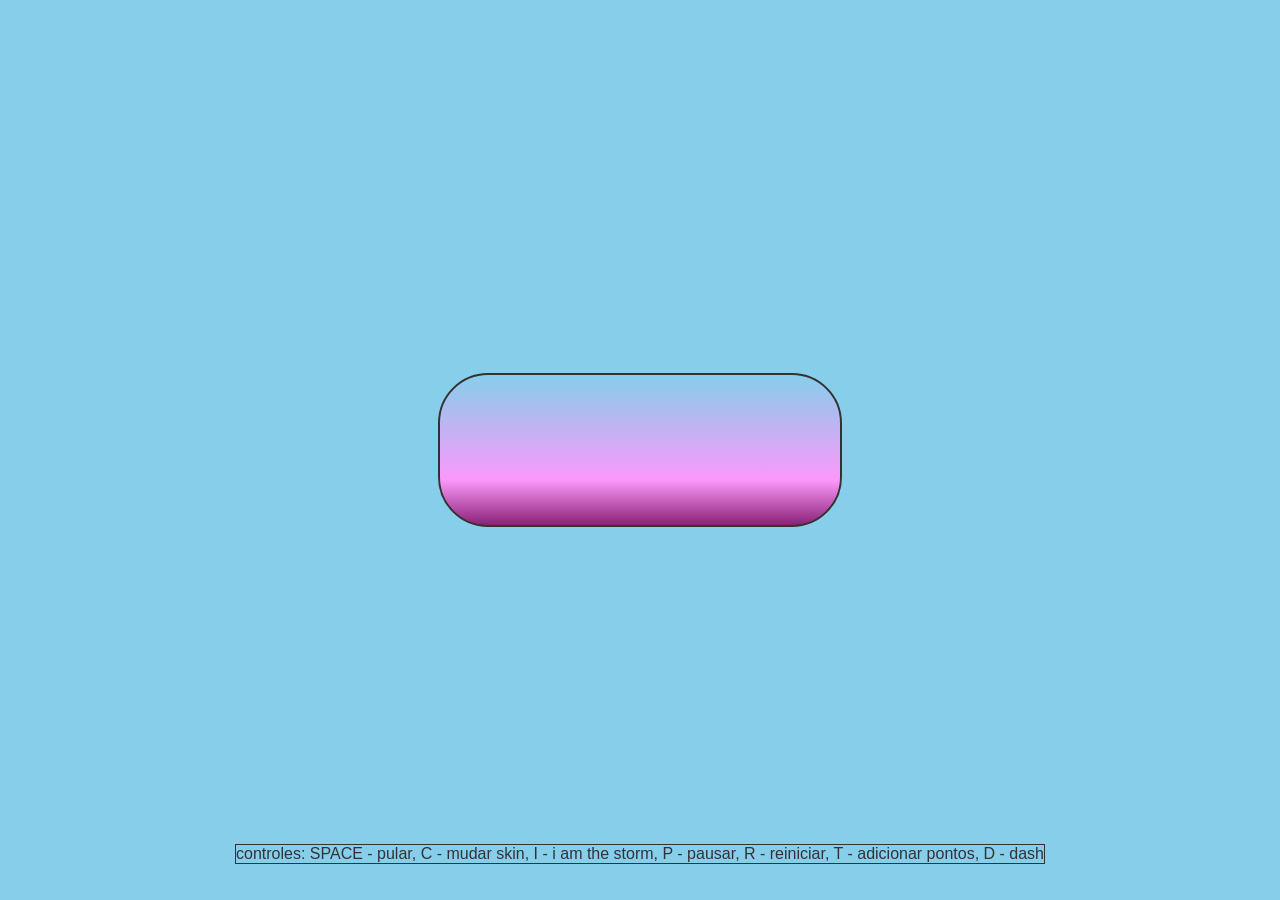
==== index.html @ 1558c46f "Atualizar o index.html" ====
<!DOCTYPE html>
<html lang="pt-BR">
<head>
  <meta charset="UTF-8">
  <meta name="viewport" content="width=device-width, initial-scale=1.0">
  <title>Endless Runner</title>
  <link rel="stylesheet" href="stylex.css">
  <style>
    body { margin: 0; display: flex; justify-content: center; align-items: center; height: 100vh; background: #87CEEB; }
    canvas { border: 2px solid #333; border-radius: 50px; background: linear-gradient(to bottom, #87CEEB 0%, #fb98fb 70%, #8b2276 100%); }
  </style>
</head>
<body>
  <canvas id="gameCanvas" width=400% height=auto></canvas>
  <script src="game.js"></script>

  <div class="quadrado"></div>
  <div class="quadrado1"></div>
  
  <p id="controles">controles: SPACE - pular, C - mudar skin, I - i am the storm, P - pausar, R - reiniciar, T - adicionar pontos, D - dash</p>

</body>
</html>
---- stylex.css ----
#controles {
    position: absolute;
    bottom: 20px;
    font-family: 'Arial', sans-serif;
    font-size: 16px;
    color: #333;
    border: 1px solid #333;
}
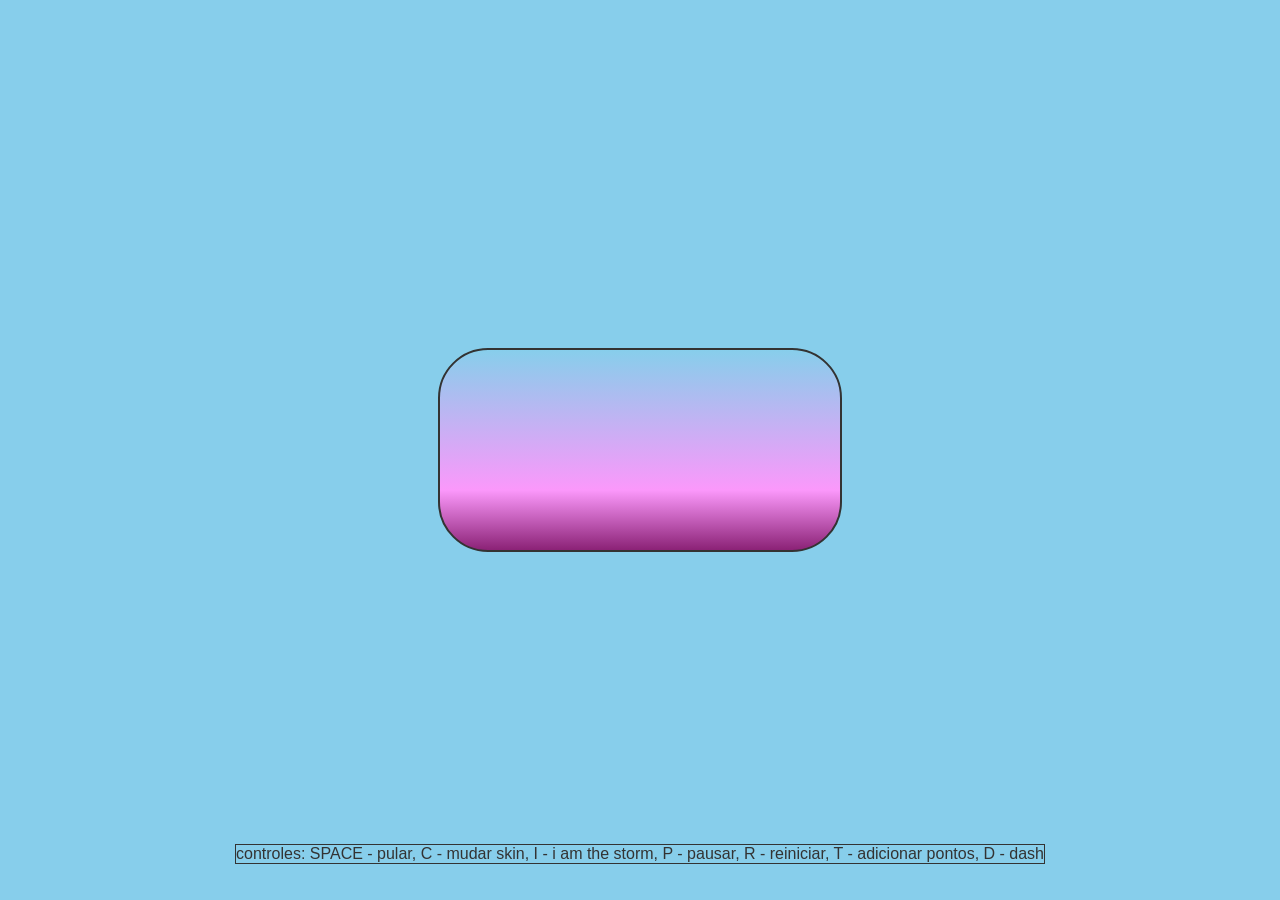
==== commit bbd060ed: "Atualizar o index.html" ====
--- a/index.html
+++ b/index.html
@@ -11,7 +11,7 @@
   </style>
 </head>
 <body>
-  <canvas id="gameCanvas" width=400% height=auto></canvas>
+  <canvas id="gameCanvas" width=400% height=200%></canvas>
   <script src="game.js"></script>
 
   <div class="quadrado"></div>
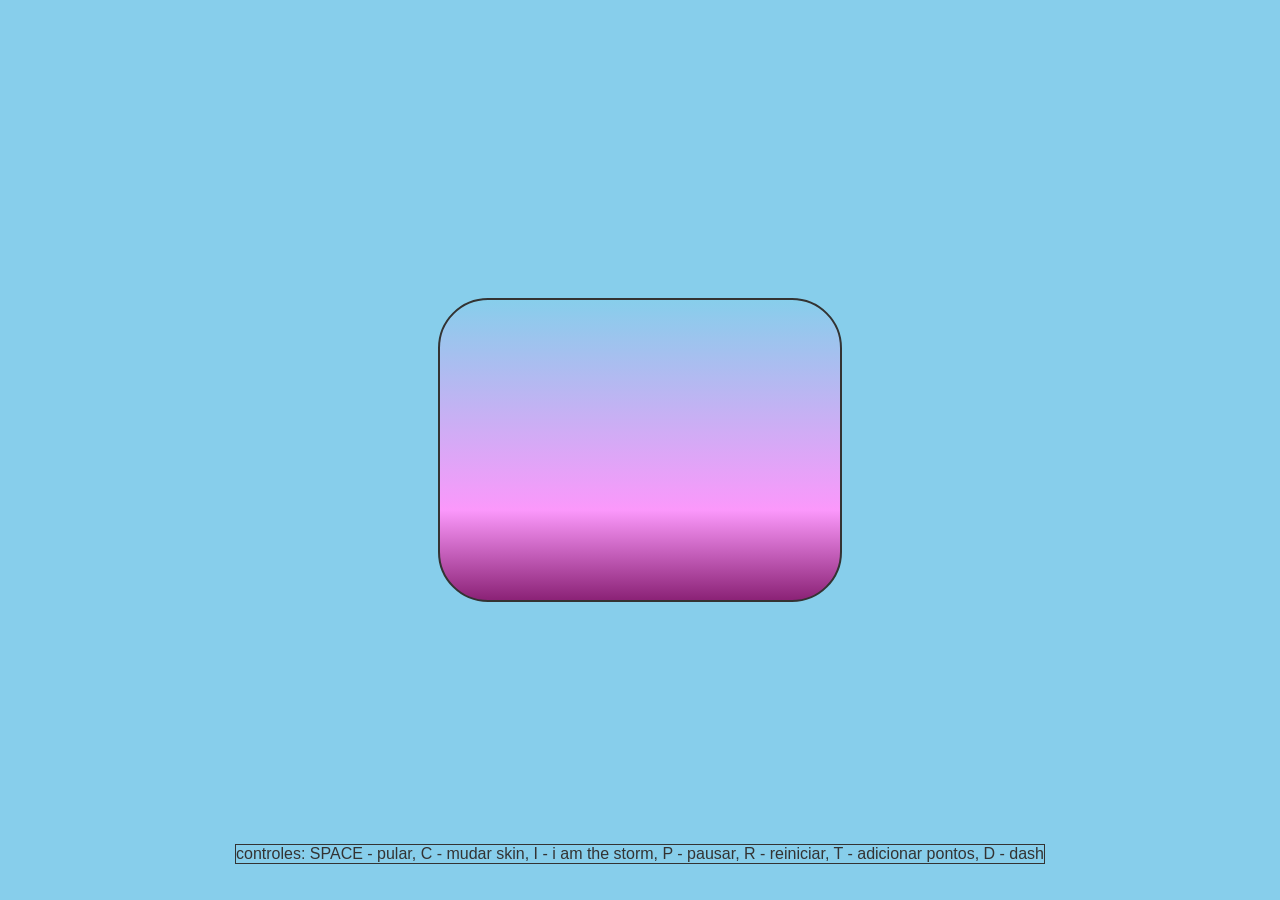
==== commit a94ef355: "Atualizar o index.html" ====
--- a/index.html
+++ b/index.html
@@ -11,7 +11,7 @@
   </style>
 </head>
 <body>
-  <canvas id="gameCanvas" width=400% height=200%></canvas>
+  <canvas id="gameCanvas" width=400% height=300%></canvas>
   <script src="game.js"></script>
 
   <div class="quadrado"></div>
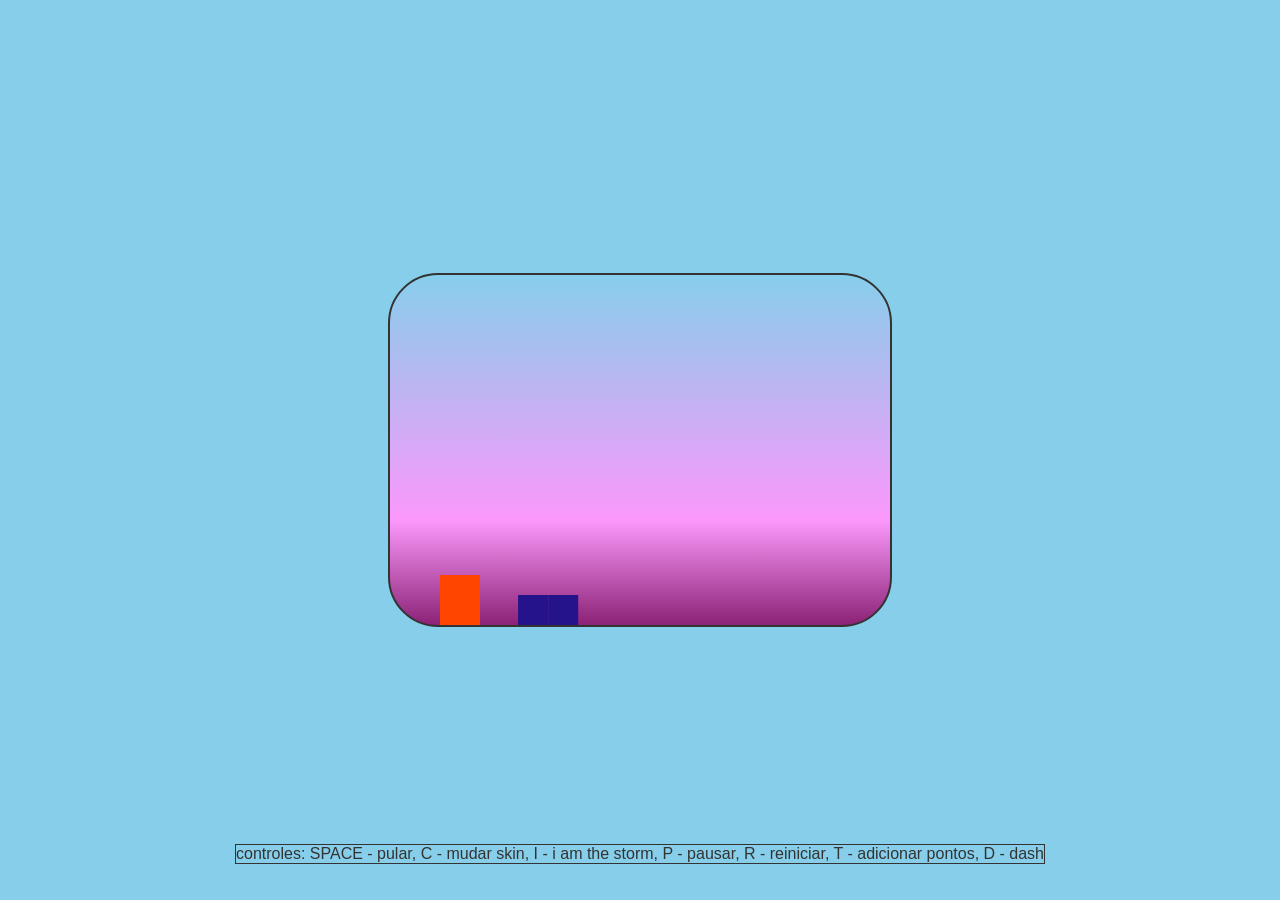
==== commit 9504af4c: "Atualizar o index.html" ====
--- a/index.html
+++ b/index.html
@@ -11,7 +11,7 @@
   </style>
 </head>
 <body>
-  <canvas id="gameCanvas" width=400% height=300%></canvas>
+  <canvas id="gameCanvas" width=500% height=350%></canvas>
   <script src="game.js"></script>
 
   <div class="quadrado"></div>
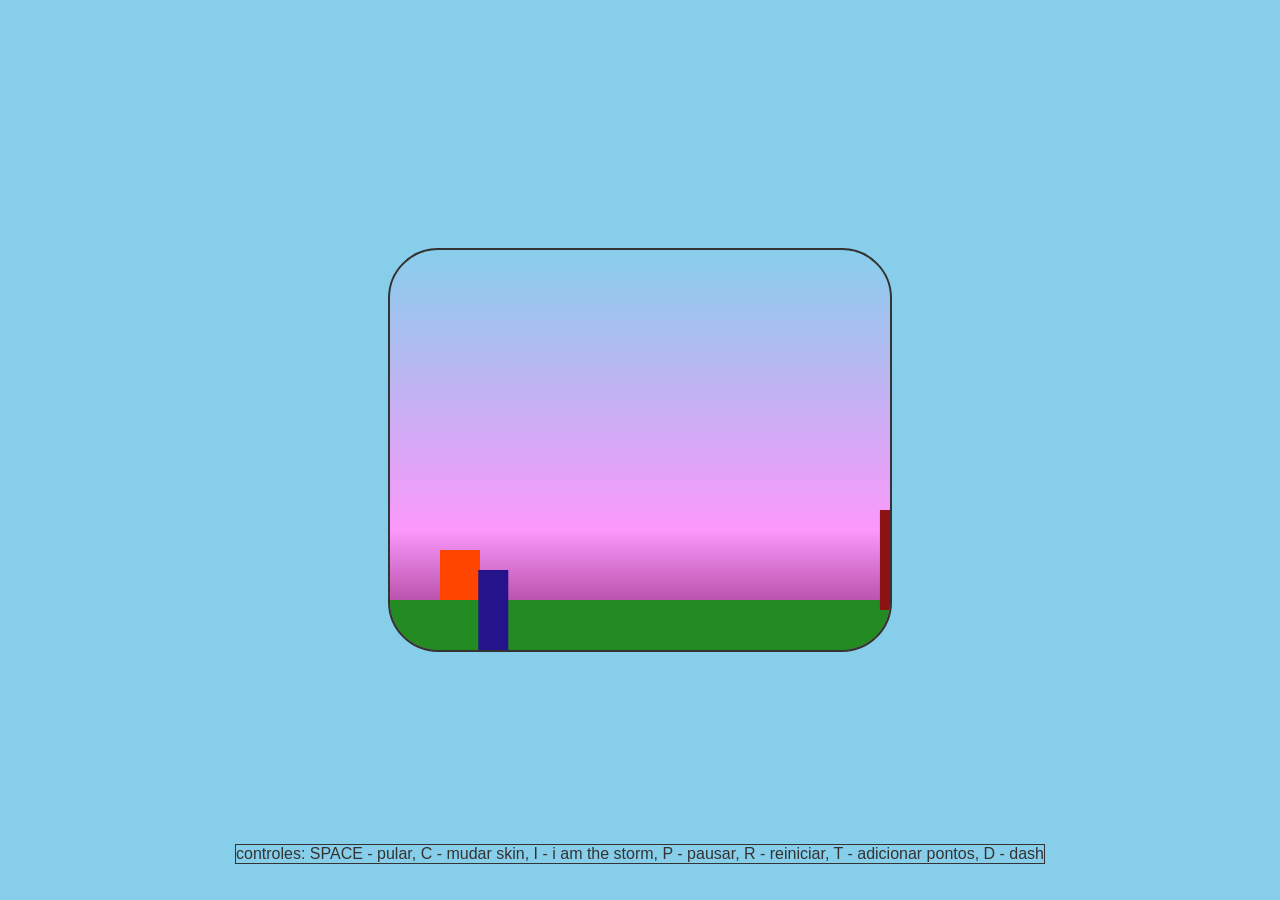
==== commit fabace23: "Atualizar o index.html" ====
--- a/index.html
+++ b/index.html
@@ -11,7 +11,7 @@
   </style>
 </head>
 <body>
-  <canvas id="gameCanvas" width=500% height=350%></canvas>
+  <canvas id="gameCanvas" width=500% height=400%></canvas>
   <script src="game.js"></script>
 
   <div class="quadrado"></div>
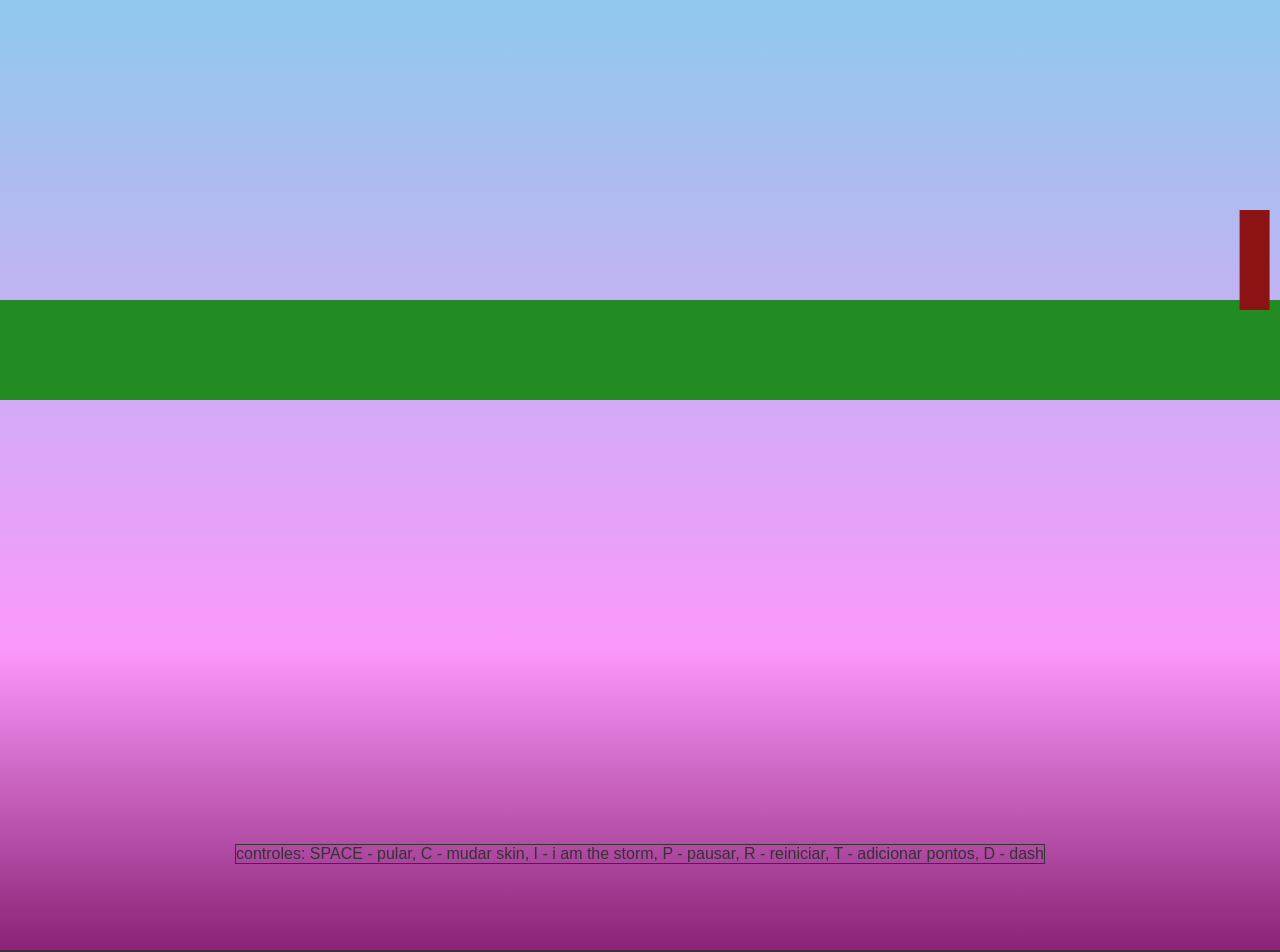
==== commit ee45e1ac: "Atualizar o index.html" ====
--- a/index.html
+++ b/index.html
@@ -11,7 +11,7 @@
   </style>
 </head>
 <body>
-  <canvas id="gameCanvas" width=500% height=400%></canvas>
+  <canvas id="gameCanvas" width=1600% height=1000%></canvas>
   <script src="game.js"></script>
 
   <div class="quadrado"></div>
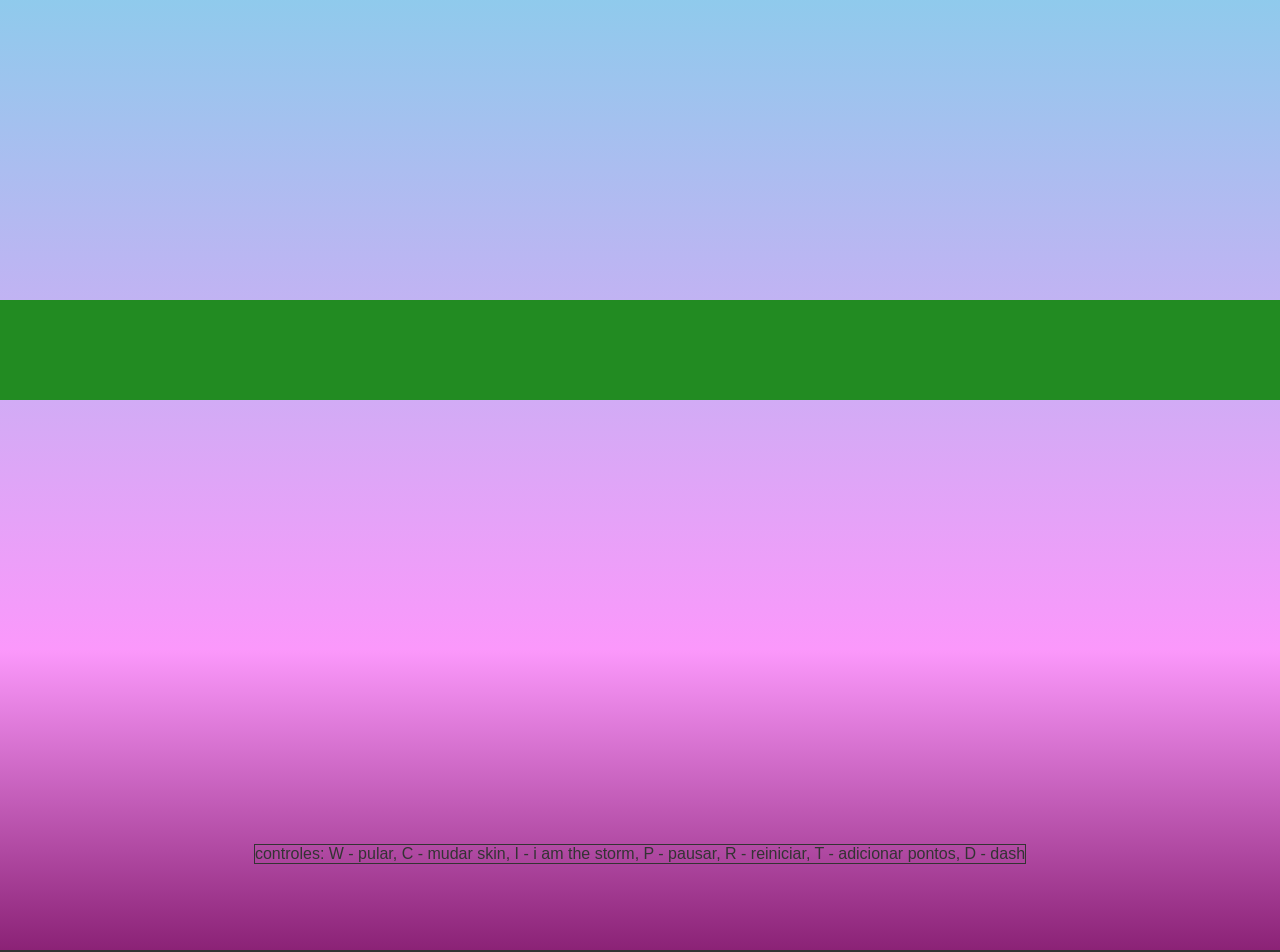
==== commit cfbea169: "Atualizar o index.html" ====
--- a/index.html
+++ b/index.html
@@ -17,7 +17,7 @@
   <div class="quadrado"></div>
   <div class="quadrado1"></div>
   
-  <p id="controles">controles: SPACE - pular, C - mudar skin, I - i am the storm, P - pausar, R - reiniciar, T - adicionar pontos, D - dash</p>
+  <p id="controles">controles: W - pular, C - mudar skin, I - i am the storm, P - pausar, R - reiniciar, T - adicionar pontos, D - dash</p>
 
 </body>
 </html>
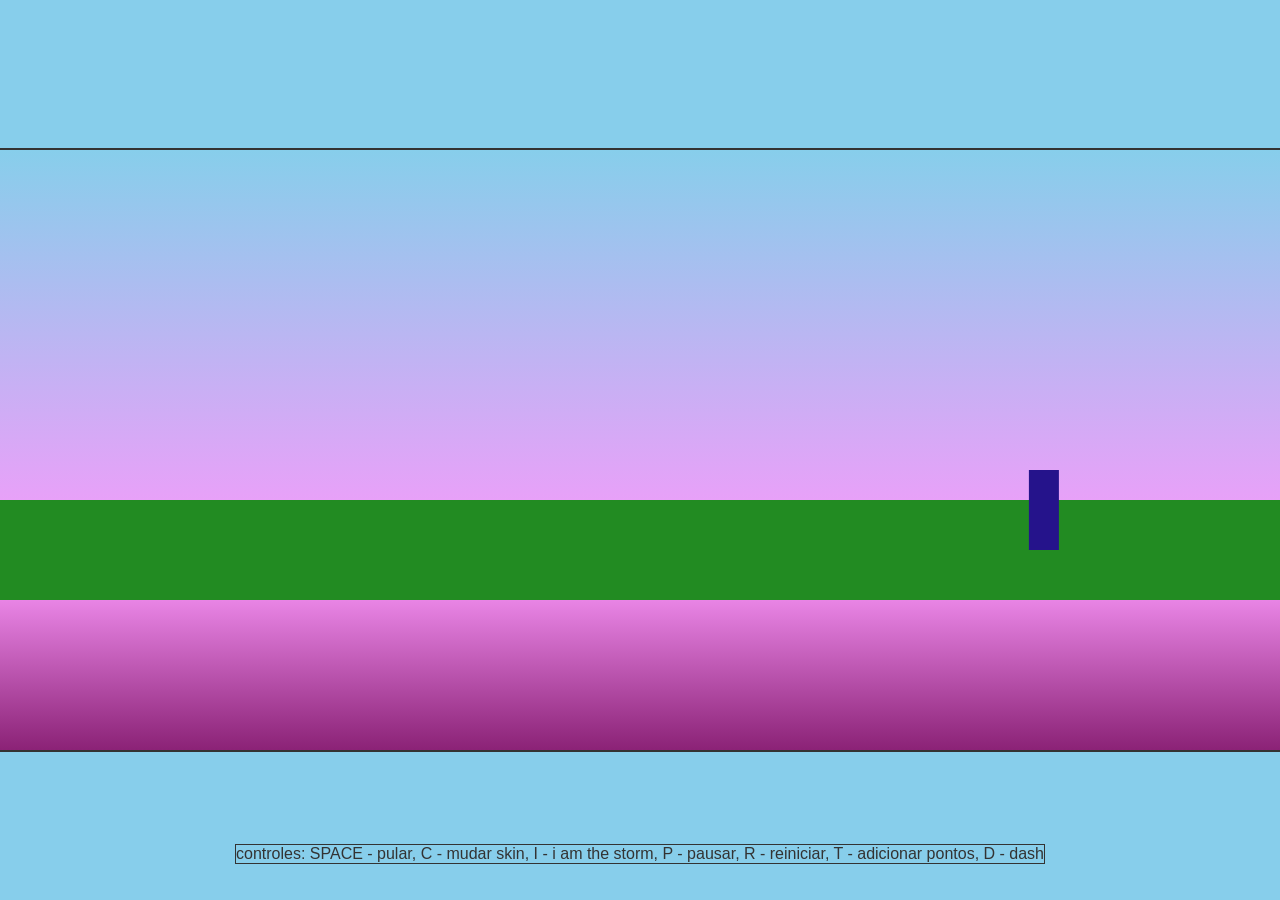
==== commit 7cf7a164: "Update index.html" ====
--- a/index.html
+++ b/index.html
@@ -11,13 +11,13 @@
   </style>
 </head>
 <body>
-  <canvas id="gameCanvas" width=1600% height=1000%></canvas>
+  <canvas id="gameCanvas" width=1600 height=600></canvas>
   <script src="game.js"></script>
 
   <div class="quadrado"></div>
   <div class="quadrado1"></div>
   
-  <p id="controles">controles: W - pular, C - mudar skin, I - i am the storm, P - pausar, R - reiniciar, T - adicionar pontos, D - dash</p>
+  <p id="controles">controles: SPACE - pular, C - mudar skin, I - i am the storm, P - pausar, R - reiniciar, T - adicionar pontos, D - dash</p>
 
 </body>
 </html>
